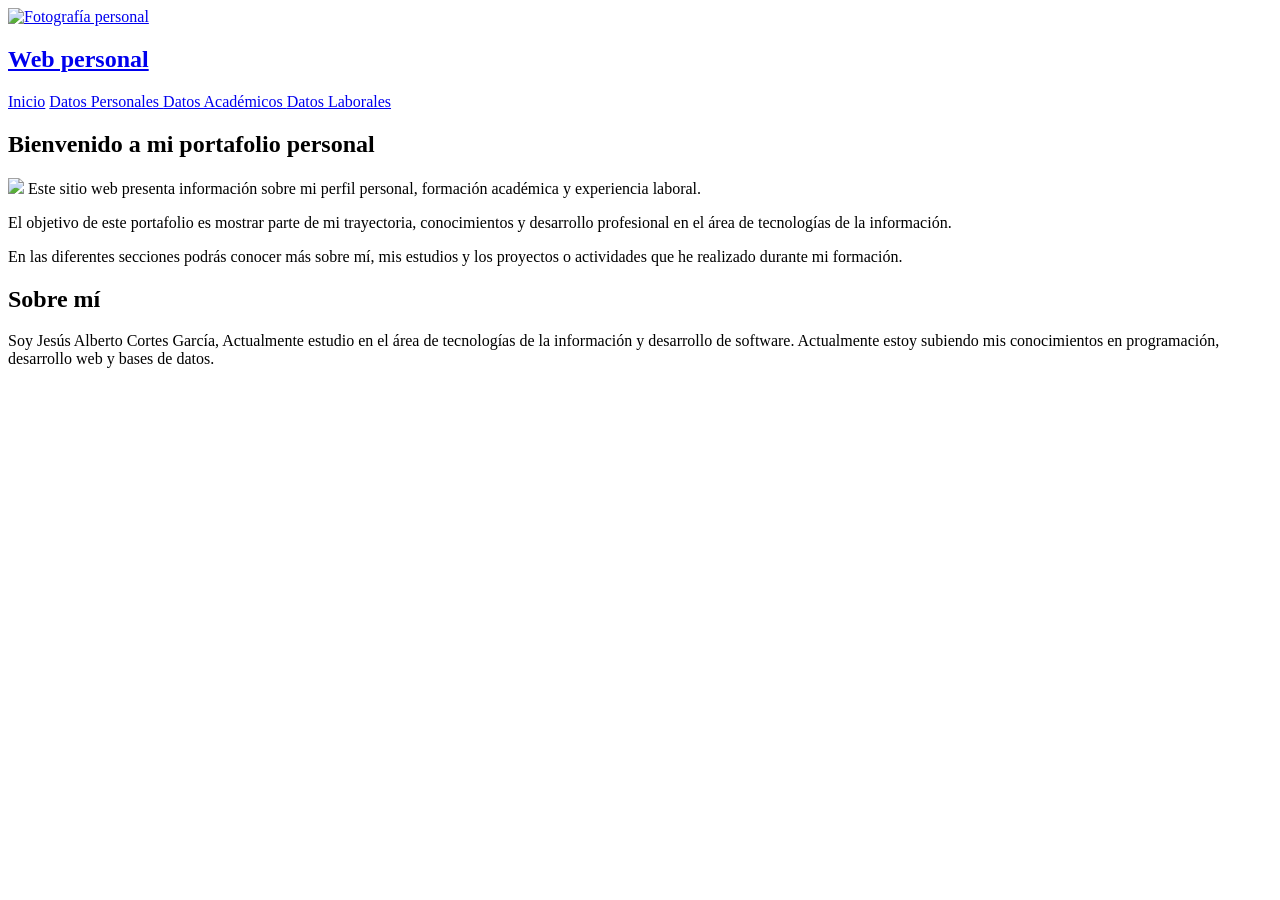
==== index.html @ 355bc8fc "Add files via upload" ====
<!DOCTYPE html>
<html lang="es">
<head>
    <meta charset="UTF-8">
    <meta name="author" content="Jesus Alberto Cortes Garcia">
    <meta name="viewport" content="width=device-width, initial-scale=1.0">
    <meta name="keywords" content="portafolio personal">
    <meta name="description" content="Portafolio personal de Jesus Alberto Cortes Garcia">
    <link rel="stylesheet" href="css/estilos.css">
    <title>Portafolio Personal | Jesús Alberto Cortes García</title>
   </head>
   <body>
    <main>
    <header>

            <a href="index.html">
                <img src="imagenes/IMG_20200621_151630.jpg"
                alt="Fotografía personal">
                <h2>Web personal</h2>
            </a>
            <nav>
                <a href="index.html">Inicio</a>
                <a href="DatosPersonales.html">
              Datos Personales
                </a>
                <a href="DatosAcademicos.html">
                Datos Académicos
                </a>
                <a href="DatosLaborales.html">
                Datos Laborales
                </a>
            </nav>
        </header>
        <section class="contenido">
            <section class="texto">
                <h2>Bienvenido a mi portafolio personal</h2>
                   <img src="imagenes/Yo.jpg"    
                <p>
                    Este sitio web presenta información sobre mi
                    perfil personal, formación académica y experiencia
                    laboral.
                </p>
                <p>
                    El objetivo de este portafolio es mostrar parte
                    de mi trayectoria, conocimientos y desarrollo
                    profesional en el área de tecnologías de la
                    información.
                </p>
                <p>
                    En las diferentes secciones podrás conocer más
                    sobre mí, mis estudios y los proyectos o
                    actividades que he realizado durante mi formación.
                </p>
            </section>
        </section>
        <section class="sobre mi">
            <h2>Sobre mí</h2>
            <p>
                Soy Jesús Alberto Cortes García, Actualmente estudio en el  área
                de tecnologías de la información y desarrollo de
                software. Actualmente estoy subiendo  mis
                conocimientos en programación, desarrollo web y bases
                de datos.
            </p>
         
             </section>
            
       
            </main>
</body>
</html>
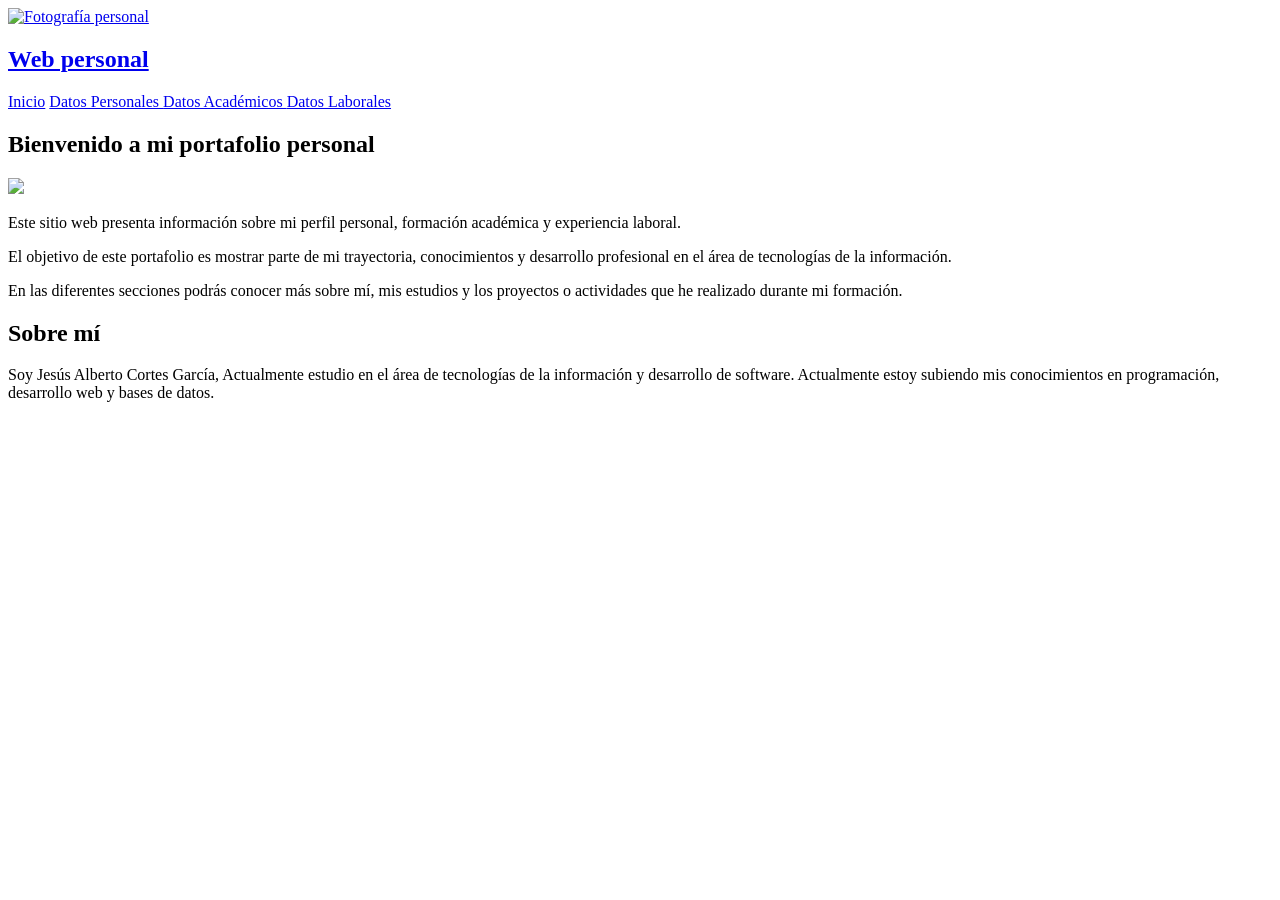
==== commit f8e52246: "Fix HTML formatting and structure" ====
--- a/index.html
+++ b/index.html
@@ -34,7 +34,7 @@
         <section class="contenido">
             <section class="texto">
                 <h2>Bienvenido a mi portafolio personal</h2>
-                   <img src="imagenes/Yo.jpg"    
+                   <img src="imagenes/Yo.jpg" >   
                 <p>
                     Este sitio web presenta información sobre mi
                     perfil personal, formación académica y experiencia
@@ -68,4 +68,4 @@
        
             </main>
 </body>
-</html>+</html>
